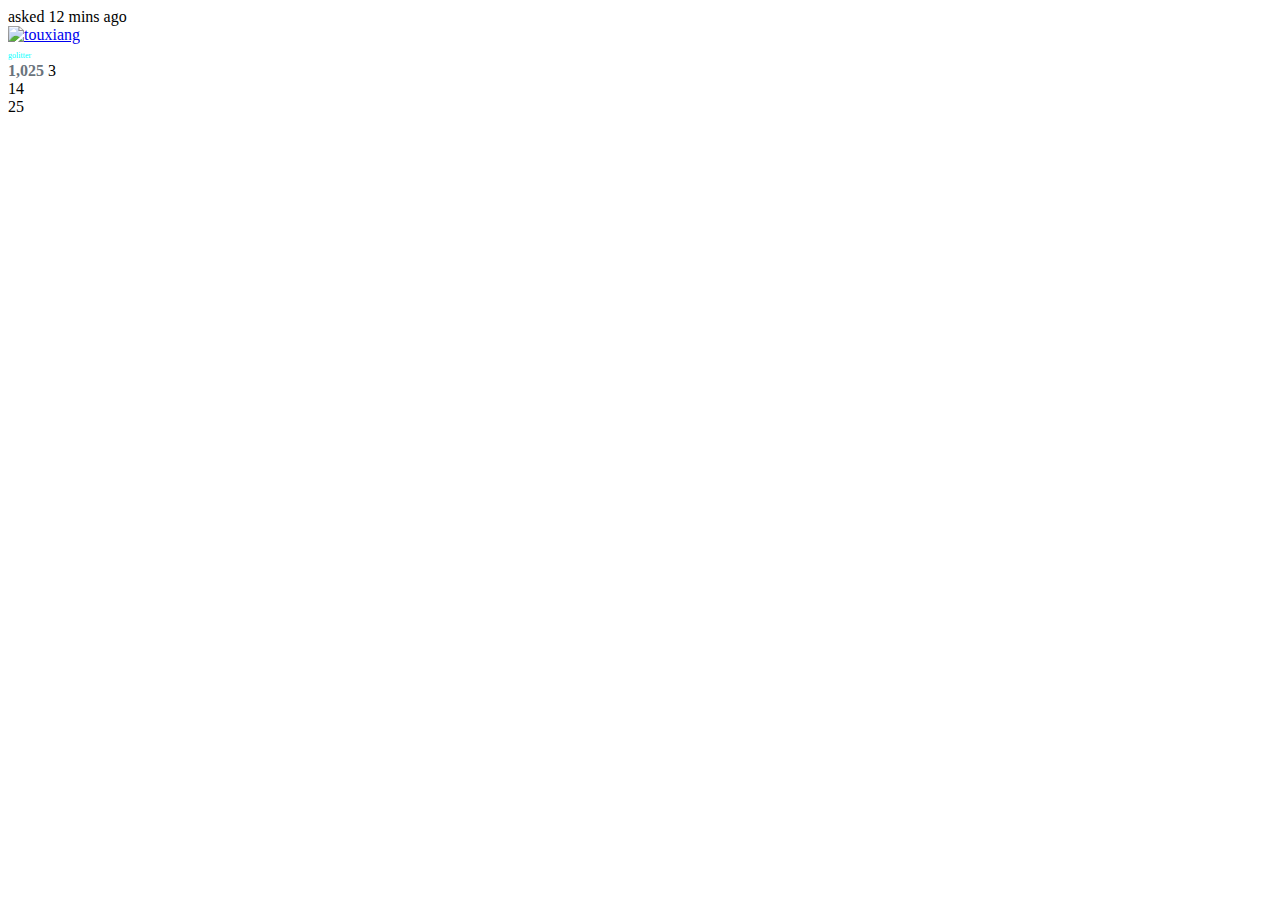
==== index.html @ ad768a7a "Add files via upload" ====
<!DOCTYPE html>
<html lang="en">
<head>
    <meta charset="UTF-8">
    <meta http-equiv="X-UA-Compatible" content="IE=edge">
    <meta name="viewport" content="width=device-width, initial-scale=1.0">
    <link rel="stylesheet" href="/static/css/style1.css">
    <title>Document</title>
</head>
<body>
    <div class="user-card">
        <div class="user-card-head">
            asked 12 mins ago
        </div>
        <div class="user-card-body">
            <div class="user-card-body-photo">
                <a href="about.html" target="_blank">
                    <img src="https://cdn.acwing.com/media/user/profile/photo/159268_sm_abd697e788.jpg" alt="touxiang">
                </a>
            </div>
            <div class="user-card-body-info">
                <div class="user-card-body-info-username">
                    <a href="about.html" target="_blank" style="text-decoration:none; color:aqua; font-size:8px">golitter</a>
                </div>
                <div class="user-card-body-info-reputation">
                    <span style="color:#6a737c; font-weight:bold;">1,025</span>
                    3
                    <div class="user-card-body-info-reputation-item" style="background-color:#ffcc01"></div>
                    14
                    <div class="user-card-body-info-reputation-item" style="background-color:#b4b8bc"></div>

                    25
                    <div class="user-card-body-info-reputation-item" style="background-color:#d1a684"></div>
                </div>
            </div>
        </div>
    </div>
</body>
</html>
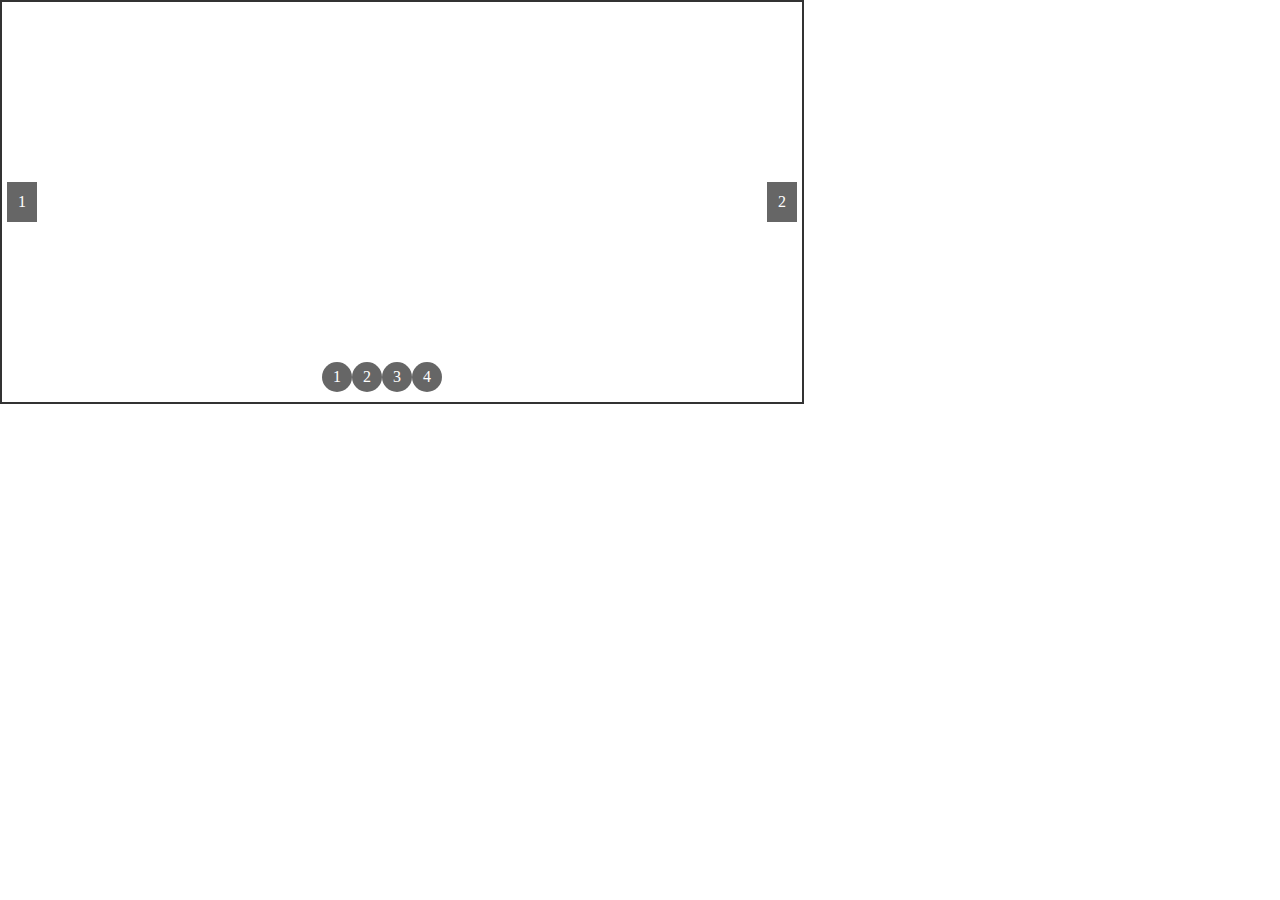
==== commit 6327aff8: "Add files via upload" ====
--- a/index.html
+++ b/index.html
@@ -4,36 +4,109 @@
     <meta charset="UTF-8">
     <meta http-equiv="X-UA-Compatible" content="IE=edge">
     <meta name="viewport" content="width=device-width, initial-scale=1.0">
-    <link rel="stylesheet" href="/static/css/style1.css">
     <title>Document</title>
+    <style>
+        * {
+            margin: 0px;
+            padding: 0px;
+        }
+        #banner {
+            width:800px;
+            height: 400px;
+            border: 2px solid #333;
+            overflow: hidden;
+            position: relative;
+        }
+        #imglist {
+            width: 4000px;
+            height: 400px;
+        }
+        #imglist img {
+            width: 800px;
+        }
+        #imglist li {
+            float:left;
+        }
+        .prevButton {
+            background: #666;
+            width: 30px;
+            height: 40px;
+            color:#fff;
+            text-align: center;
+            line-height: 40px;
+            position:absolute;
+            left: 5px;
+            top:45%;
+            cursor:pointer;
+        }
+        .nextButton {
+            background: #666;
+            width: 30px;
+            height: 40px;
+            color:#fff;
+            text-align: center;
+            line-height: 40px;
+            position:absolute;
+            right: 5px;
+            top:45%;
+            cursor:pointer;
+        }
+        #iconlist {
+            list-style: none;
+            position: absolute;
+            right: 45%;
+            bottom: 10px;
+        }
+        #iconlist li {
+            width: 30px;
+            height: 30px;
+            border-radius: 50%;
+            background: #666;
+            text-align: center;
+            line-height: 30px;
+            color:#fff;
+            float: left;
+            cursor: pointer;
+        }
+    </style>
 </head>
 <body>
-    <div class="user-card">
-        <div class="user-card-head">
-            asked 12 mins ago
-        </div>
-        <div class="user-card-body">
-            <div class="user-card-body-photo">
-                <a href="about.html" target="_blank">
-                    <img src="https://cdn.acwing.com/media/user/profile/photo/159268_sm_abd697e788.jpg" alt="touxiang">
-                </a>
-            </div>
-            <div class="user-card-body-info">
-                <div class="user-card-body-info-username">
-                    <a href="about.html" target="_blank" style="text-decoration:none; color:aqua; font-size:8px">golitter</a>
-                </div>
-                <div class="user-card-body-info-reputation">
-                    <span style="color:#6a737c; font-weight:bold;">1,025</span>
-                    3
-                    <div class="user-card-body-info-reputation-item" style="background-color:#ffcc01"></div>
-                    14
-                    <div class="user-card-body-info-reputation-item" style="background-color:#b4b8bc"></div>
-
-                    25
-                    <div class="user-card-body-info-reputation-item" style="background-color:#d1a684"></div>
-                </div>
-            </div>
-        </div>
+    <div id="banner">
+        <ul id="imglist">
+            <li><img src="./static/images/charmPicture1.webp" alt=""></li>
+            <li><img src="./static/images/charmPicture2.webp" alt=""></li>
+            <li><img src="./static/images/charmPicture3.webp" alt=""></li>
+            <li><img src="./static/images/charmPicture4.webp" alt=""></li>
+            <li><img src="./static/images/charmPicture1.webp" alt=""></li>
+        </ul>
+        <ul id="iconlist">
+            <li>1</li>
+            <li>2</li>
+            <li>3</li>
+            <li>4</li>
+        </ul>
+        <div class="prevButton">1</div>
+        <div class="nextButton">2</div>
     </div>
+    <script type="module">
+        import {_cirNextBut,_cirPrevBut,timer,left,_run, cirChange,
+            imgChange, _cirNextChange, _cirPrevChange, iconChange
+        } from "./static/javascript/index.js";
+        cirChange();
+        _cirNextChange();
+        _cirPrevChange();
+        document.querySelector("#iconlist").onclick = function() {
+            let tg = event.target;
+            let ico = tg.innerHTML - 1;
+            imgChange(ico);
+            iconChange(ico);
+        }
+        document.querySelector("#imglist").onmouseover = function () {
+            clearTimeout(timer);
+        }
+        document.querySelector("#imglist").onmouseout = function () {
+            _run();
+        }
+    </script>
 </body>
 </html>